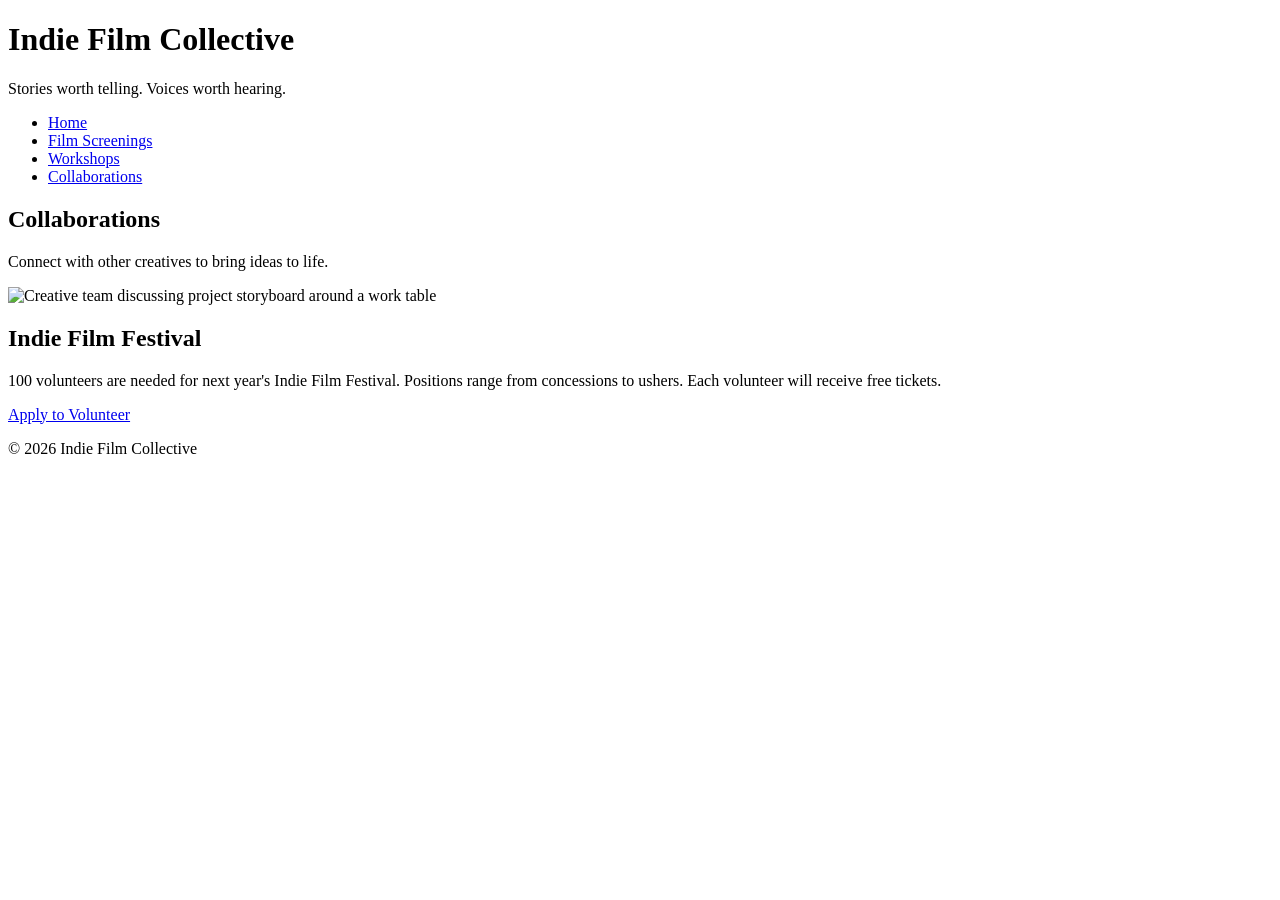
==== collaborations.html @ d2d52905 "Copied and pasted all the required things from Index to other pages" ====
<!DOCTYPE html>
<html lang="en">
<head>
    <meta charset="UTF-8">
    <meta name="viewport" content="width=device-width, initial-scale=1.0">
    <title>Indie Film Collective - Collaborations</title>
    <link rel="stylesheet" href="styles.css">
</head>
<body>

<header>
    <h1>Indie Film Collective</h1>
    <p>Stories worth telling. Voices worth hearing.</p>
</header>

<nav>
    <ul>
        <li><a href="index.html">Home</a></li>
        <li><a href="screenings.html">Film Screenings</a></li>
        <li><a href="workshops.html">Workshops</a></li>
        <li><a href="collaborations.html">Collaborations</a></li>
    </ul>
</nav>

<main>
    <section id="collaborations">
        <h2>Collaborations</h2>
        <p>Connect with other creatives to bring ideas to life.</p>
        <img src="images/collaboration.jpg" width="500" alt="Creative team discussing project storyboard around a work table">






<aside>
    <h2>Indie Film Festival</h2>
    <p>100 volunteers are needed for next year's Indie Film Festival. Positions range from concessions to ushers. Each volunteer will receive free tickets.</p>
    <a href="#">Apply to Volunteer</a>
</aside>

<footer>
    <p>&copy; 2026 Indie Film Collective</p>
</footer>
</body>
</html>
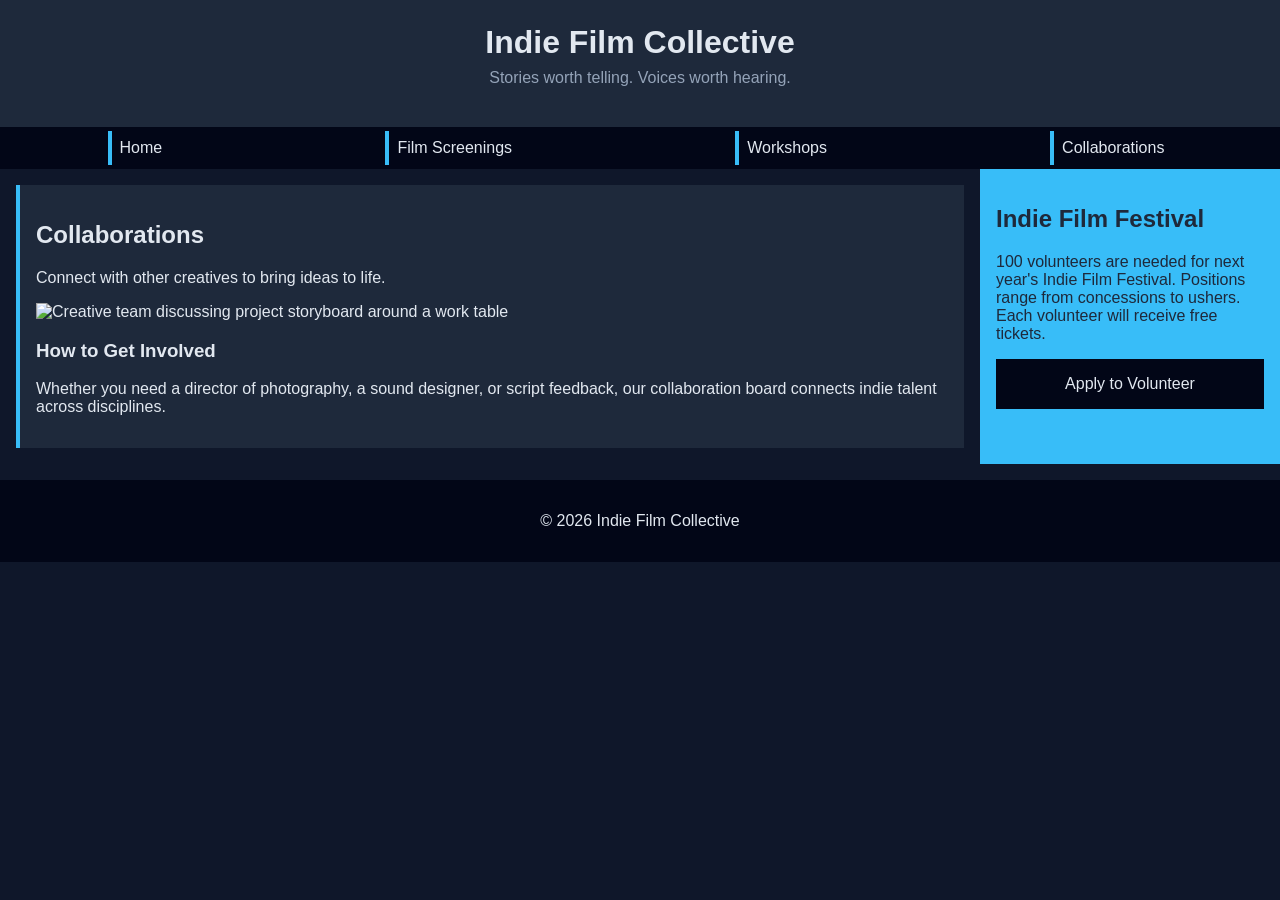
==== commit e9e60247: "added personal additions and semi-completed README" ====
--- a/collaborations.html
+++ b/collaborations.html
@@ -8,39 +8,39 @@
 </head>
 <body>
 
-<header>
-    <h1>Indie Film Collective</h1>
-    <p>Stories worth telling. Voices worth hearing.</p>
-</header>
+    <header>
+        <h1>Indie Film Collective</h1>
+        <p>Stories worth telling. Voices worth hearing.</p>
+    </header>
 
-<nav>
-    <ul>
-        <li><a href="index.html">Home</a></li>
-        <li><a href="screenings.html">Film Screenings</a></li>
-        <li><a href="workshops.html">Workshops</a></li>
-        <li><a href="collaborations.html">Collaborations</a></li>
-    </ul>
-</nav>
+    <nav>
+        <ul>
+            <li><a href="index.html">Home</a></li>
+            <li><a href="screenings.html">Film Screenings</a></li>
+            <li><a href="workshops.html">Workshops</a></li>
+            <li><a href="collaborations.html">Collaborations</a></li>
+        </ul>
+    </nav>
 
-<main>
-    <section id="collaborations">
-        <h2>Collaborations</h2>
-        <p>Connect with other creatives to bring ideas to life.</p>
-        <img src="images/collaboration.jpg" width="500" alt="Creative team discussing project storyboard around a work table">
+    <main>
+        <section id="collaborations">
+            <h2>Collaborations</h2>
+            <p>Connect with other creatives to bring ideas to life.</p>
+            <img src="images/collaboration.jpg" width="500" alt="Creative team discussing project storyboard around a work table">
+            
+            <h3>How to Get Involved</h3>
+            <p>Whether you need a director of photography, a sound designer, or script feedback, our collaboration board connects indie talent across disciplines.</p>
+        </section>
+    </main>
 
+    <aside>
+        <h2>Indie Film Festival</h2>
+        <p>100 volunteers are needed for next year's Indie Film Festival. Positions range from concessions to ushers. Each volunteer will receive free tickets.</p>
+        <a href="#">Apply to Volunteer</a>
+    </aside>
 
-
-
-
-
-<aside>
-    <h2>Indie Film Festival</h2>
-    <p>100 volunteers are needed for next year's Indie Film Festival. Positions range from concessions to ushers. Each volunteer will receive free tickets.</p>
-    <a href="#">Apply to Volunteer</a>
-</aside>
-
-<footer>
-    <p>&copy; 2026 Indie Film Collective</p>
-</footer>
+    <footer>
+        <p>&copy; 2026 Indie Film Collective</p>
+    </footer>
 </body>
 </html>
--- a/styles.css
+++ b/styles.css
@@ -0,0 +1,127 @@
+/* CSS by Christina Carrasquilla, iteration by Kourtni Hansen*/
+
+/* ===== Color Palette ===== 
+
+    backgound: #0f172a;
+    nav-footer: #020617;
+    card: #1e293b;
+    text-main: #e2e8f0;
+    text-muted: #94a3b8;
+    accent: #38bdf8;
+}
+*/
+
+/* ===== GLOBAL (Base) Styles ===== */
+body {
+    font-family: Helvetica, Arial, sans-serif;
+    margin: 0;
+    background-color: #0f172a;
+    color: #e2e8f0;
+    min-width:500px;
+    display:grid;
+    grid-template-columns:1fr;
+}
+
+header {
+    background-color: #1e293b;
+    text-align: center;
+    padding: 1.5rem;
+}
+
+header h1 {
+    margin: 0;
+}
+
+header p {
+    margin-top: 0.5rem;
+    color: #94a3b8;
+}
+
+nav {
+    background-color: #020617;
+}
+
+nav ul {
+    list-style: none;
+    margin: 0;
+    padding: 0;
+}
+
+nav a {
+    color: #e2e8f0;
+    text-decoration: none;
+    padding: 0.5rem;
+    display: block;
+    border-left: 4px solid #38bdf8;
+    margin: .25rem;
+}
+
+nav a:hover {
+    background-color: #334155;
+}
+
+main {
+    padding: 1rem;
+}
+
+img {
+    width:100%;
+}
+
+#screenings, #workshops, #collaborations {
+    background-color: #1e293b;
+    padding: 1rem;
+    padding: 1rem;
+    border-left: 4px solid #38bdf8;
+}
+
+aside {
+    background-color: #38bdf8;
+    color: #1e293b;
+    padding: 1rem;
+    padding: 1rem;
+}
+
+a {
+    display:block;
+    background-color:#020617;
+    color:#e2e8f0;
+    padding:1rem 2rem;
+    text-decoration:none;
+    text-align:center;
+}
+a:hover {
+    color:#020617;
+    background-color:#e2e8f0;
+}
+
+footer {
+    background-color: #020617;
+    text-align: center;
+    padding: 1rem;
+    margin-top: 1rem;
+}
+
+/* ===== Media Query (Medium) ===== */
+@media screen and (min-width: 800px) {
+    body {
+        grid-template-columns: 1fr 300px;
+    }
+
+    header, nav, footer {
+        grid-column: 1 / -1;
+    }
+
+    nav ul {
+        display: flex;
+        justify-content: space-around;
+    }
+
+    .card-row {
+        display: flex;
+    }
+
+    .card-row section {
+        width: 30%;
+    }
+}
